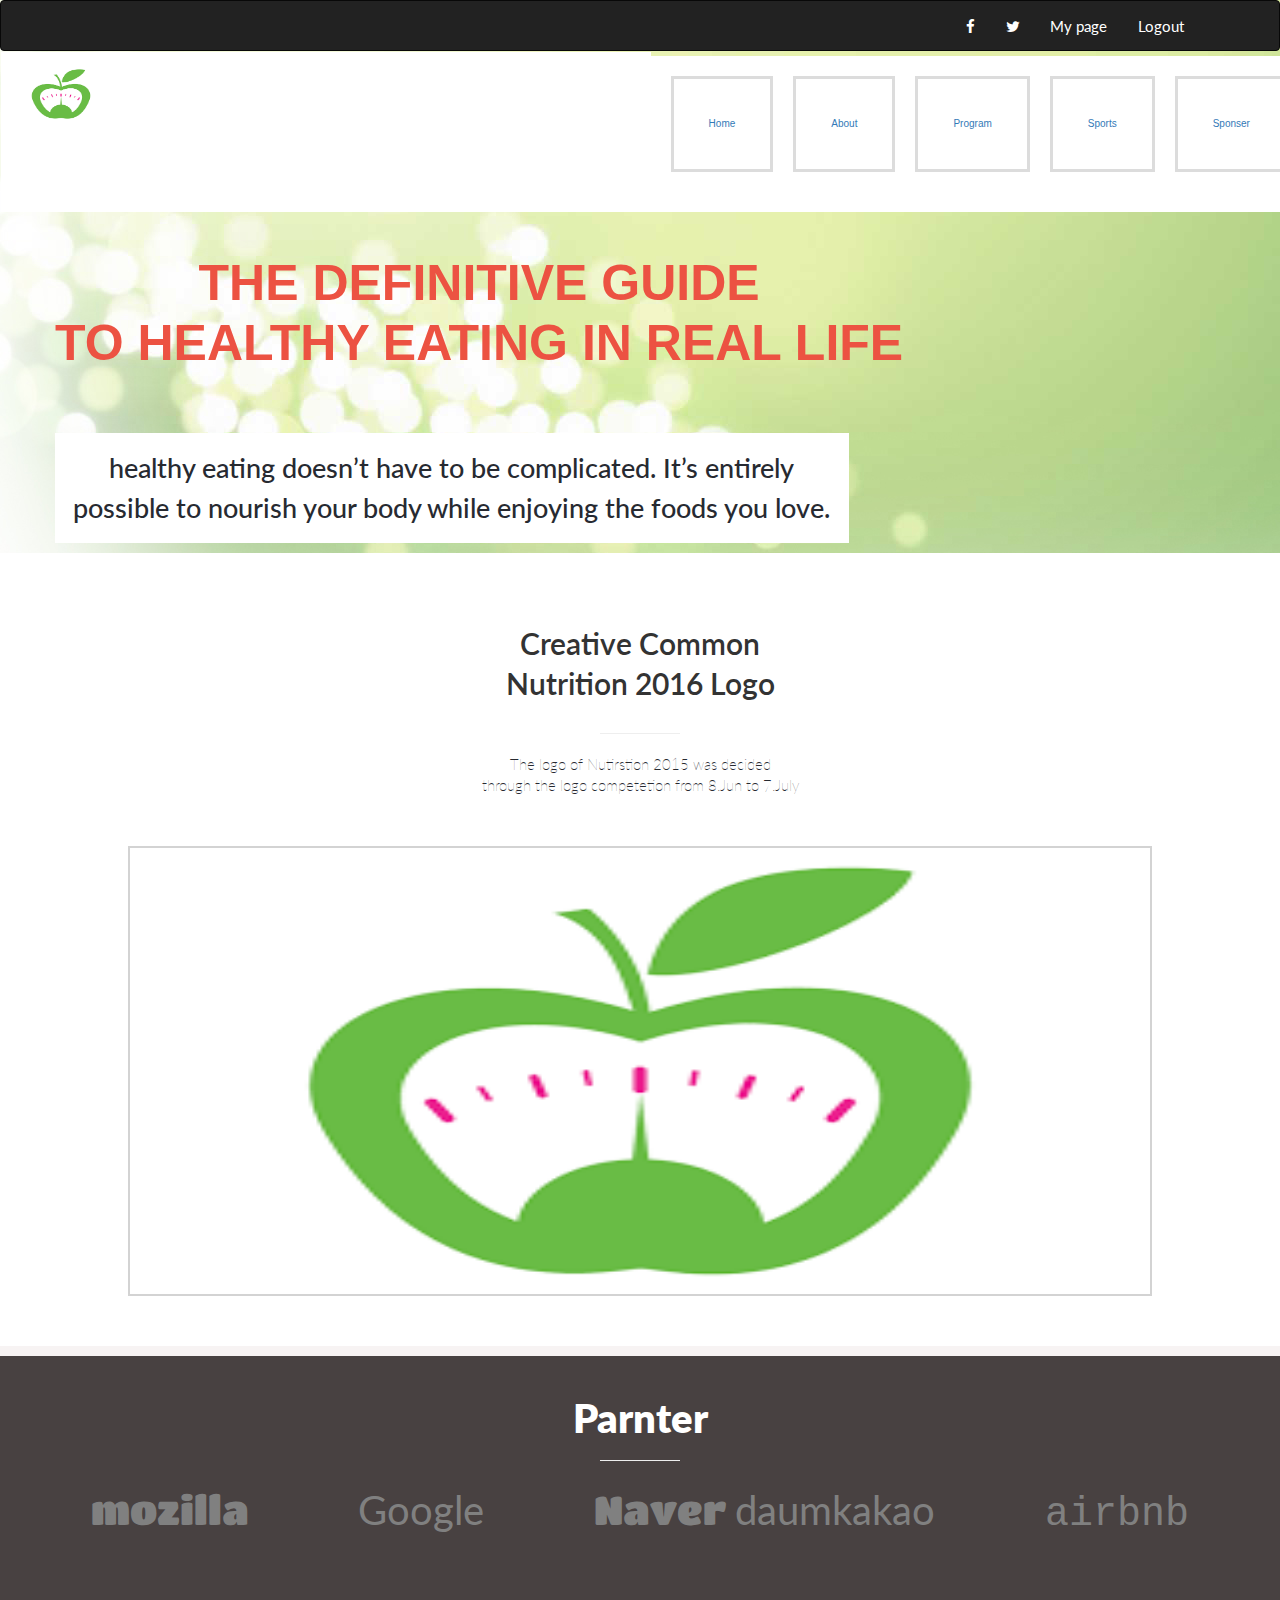
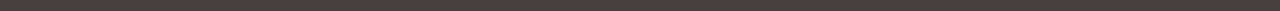
==== about.html @ 68a1fd96 "update about.html" ====
<!DOCTYPE html>
<html lang="en">
  <head>
    <meta charset="UTF-8" />
    <meta http-equiv="X-UA-Compatible" content="IE=edge" />
    <meta name="viewport" content="width=device-width, initial-scale=1.0" />
    <link rel="stylesheet" href="assets/CSS/about.css" />
    <link
    href="https://fonts.googleapis.com/css?family=Lato:400,700"
    rel="stylesheet"
    type="text/css"
  />
  <link href="https://fonts.cdnfonts.com/css/cocogoose" rel="stylesheet" />

  <link
    rel="stylesheet"
    href="https://maxcdn.bootstrapcdn.com/bootstrap/3.4.1/css/bootstrap.min.css"
  />
  <link
    rel="stylesheet"
    href="https://cdnjs.cloudflare.com/ajax/libs/font-awesome/4.7.0/css/font-awesome.min.css"
  />
  <link rel="preconnect" href="https://fonts.googleapis.com" />
  <link rel="preconnect" href="https://fonts.gstatic.com" crossorigin />
  <link
    href="https://fonts.googleapis.com/css2?family=Titan+One&display=swap"
    rel="stylesheet"
  />
    
    <title>Nutrition</title>
  </head>
  <body>
    <div class="container-fluid">
      <div class="row">
        <nav class="navbar navbar-inverse text-white socialMediaIcons" id="home">
          <div class="icon-bar navbar-right">
            <a href="#" class="facebook"><i class="fa fa-facebook"></i></a>
            <a href="#" class="twitter"><i class="fa fa-twitter"></i></a>
            <a href="#">My page</a>
            <a href="#">Logout</a>
          </div>
        </nav>
      </div>
      <div class="row">
        <nav class="navbar" id="navbar">
          <div class="navbar-header">
            <a class="navbar-brand" href="#">
              <img src="assets/images/img4.png" alt="navbar logo imag" />
            </a>
        </div>
          <ul class="nav navbar-nav navItem text-secondary" id="navMenu">
            <li class="active"><a href="index.html">Home</a></li>
            <li><a href="about.html">About</a></li>
            <li><a href="#program">Program</a></li>
            <li><a href="#sports">Sports</a></li>
            <li><a href="#">Sponser</a></li>
            <li><a href="#">Nutrition</a></li>
          </ul>
         
          <div class="humgurger">
            <span class="bar"></span>
            <span class="bar"></span>
            <span class="bar"></span>
          </div>
        </nav>
      </div>
      <div class="row introduction">
        <p>"Welcome to Healthline Nutrition!"</p>
        <h1 class="secondHeader">
          The Definitive Guide<br />
          to Healthy Eating in Real Life
        </h1>

        <p id="second-p">
          healthy eating doesn’t have to be complicated. It’s entirely possible
          to nourish your body while enjoying the foods you love.
        </p>
        <p class="third-p">Please contact us per email for any further question about Nutrition
          <span><a href="mailto:someone@example.com">nutirstion@gmai.com</a></span>
        </p>

      </div>
      <div class="row">
        <section class="logo">
        <h2> Creative Common<br>Nutrition 2016 Logo</h2>
        <hr>
        <p>The logo of Nutirstion 2015 was decided <br>
        through the logo competetion from 8.Jun to 7.July</p>
        <img src="/assets/images/img4.png" alt="logo">
        </section>
      </div>
      <div class="row">
        <section class="partner" id="partner">
        <h3>Parnter</h3>
        <hr>
        <span class="mozilla">
         mozilla
        </span>
        <span class=" google">
          Google
        </span>
        <span class="naver">
          Naver
        </span>
        <span  class="daumkakao">
          daumkakao
        </span>
        <span  class="airbnb">
          airbnb
        </span>
        </section>
    </div>
        <footer>
        <div class="row">
         <p>
          some rights reversed 	&copy;
        </p>
        </div>
        
      </footer>
    </div>

    <script src="sport.js"></script>
    <script src="script.js"></script>
  </body>
</html>
---- assets/CSS/about.css ----
@import url("https://fonts.cdnfonts.com/css/cocogoose");
@import url("https://fonts.googleapis.com/css2?family=Titan+One&display=swap");

* {
  font-size: 2rem;
  font-family: "COCOGOOSE", sans-serif;
}

.container-fluid {
  background-color: #d3d3d3;
  background-image: url("../images/Nutrition-Background.jpg");
  background-repeat: no-repeat;
  height: 100%;
}

.socialMediaIcons {
  display: none;
}

.navItem {
  position: fixed;
  left: -100%;
  width: 100%;
  height: 100%;
  gap: 0;
  color: rgb(51, 47, 47);
  font-size: 3.6rem;
  padding: 4rem;
  text-align: center;
  background-color: #f7f3f3;
}

.navItem.active {
  left: 0;
  width: 100%;
}

.navItem li {
  padding: 2rem;
  border: 3px solid gainsboro;
  margin-top: 2rem;
  margin-left: 2rem;
}

.introduction .third-p span a {
  font-size: 1.4rem;
  color: #272a31;
  font-family: "Lato", sans-serif;
  display: block;
}

.navItem.active li:hover {
  border: 3px solid red;
}

.navItem.active li a:focus {
  border: 3px solid green;
}

.navbar-brand {
  display: none;
}

.humgurger {
  display: block;
  margin-left: 2.5rem;
  margin-top: 2rem;
}

.humgurger .bar {
  background-color: #272a31;
  display: block;
  width: 25px;
  height: 3px;
  margin: 5px;
  -webkit-transition: all 0.3s ease-in-out;
  transition: all 0.3s ease-in-out;
}

.humgurger.active .bar:nth-child(2) {
  opacity: 0;
}

.humgurger.active .bar:nth-child(1) {
  transform: translateY(8px) rotate(45deg);
}

.humgurger.active .bar:nth-child(3) {
  transform: translateY(-8px) rotate(-45deg);
}

.introduction {
  display: flex;
  text-align: center;
  flex-direction: column;
}

footer p {
  font-size: 1.7rem;
  font-family: "Lato", sans-serif;
  padding-top: 5rem;
  display: inline-block;
}

.introduction p {
  font-size: 2.5rem;
  color: #ec5242;
  font-family: "Lato", sans-serif;
}

.secondHeader {
  font-size: 3rem;
  color: #ec5242;
  text-transform: uppercase;
  font-family: "Cocogoose", sans-serif;
  font-weight: 800;
  display: flex;
}

#second-p {
  width: 85%;
  max-width: 100%;
  border: 1px solid #d3d3d3;
  color: #272a31;
  padding: 0.3rem;
  margin-top: 5rem;
  font-size: 1.7rem;
  background-color: #fff;
  text-align: center;
  align-self: left;
  margin-left: 5.5rem;
}

.introduction .third-p {
  font-size: 1.2rem;
  color: #272a31;
  margin-top: 4rem;
  font-family: "Lato", sans-serif;
  margin-left: 13rem;
  width: 50%;
}

.introduction .third-p span {
  text-decoration: underline;
  font-weight: 800;
}

hr {
  width: 80px;
  color: #ec5242;
  background-color: #ec5242;
}

.logo {
  text-align: center;
  display: flex;
  flex-direction: column;
  background-color: white;
}

.logo h2 {
  padding-top: 5rem;
  font-family: "Lato", sans-serif;
  font-weight: 600;
  line-height: 4rem;
}

.logo p {
  font-family: "Lato", sans-serif;
  font-weight: 100;
  color: #272a31;
  font-size: 1.5rem;
}

.logo img {
  border: 2px solid #d3d3d3;
  margin-bottom: 5rem;
  margin-top: 4rem;
  width: 80%;
  height: 50vh;
  align-self: center;
}

.partner {
  text-align: center;
  margin-top: 0;
  background-color: #484141;
  color: white;
  padding-bottom: 7rem;
}

.partner h3 {
  font-family: "Lato", sans-serif;
  margin-top: 1rem;
  padding-top: 4rem;
  font-size: 4rem;
  font-weight: 800;
}

.partner .mozilla {
  font-family: "Titan One", cursive;
  text-align: left;
  color: grey;
  font-size: 4rem;
  padding-right: 10rem;
}

.partner .google {
  font-family: "Lato", cursive;
  text-align: left;
  color: grey;
  font-size: 4rem;
  padding-right: 10rem;
}

.partner .naver {
  font-family: "Titan One", cursive;
  text-align: left;
  color: grey;
  font-size: 4rem;
}

.partner .daumkakao {
  font-family: "Lato", cursive;
  text-align: left;
  color: grey;
  font-size: 4rem;
  padding-right: 10rem;
}

.partner .airbnb {
  font-family: monospace;
  text-align: left;
  color: grey;
  font-size: 4rem;
}

footer {
  display: block;
  text-align: center;
}

@media only screen and (min-width: 768px) {
  .humgurger {
    display: none;
  }

  * {
    font-size: 2rem;
    font-family: "COCOGOOSE", sans-serif;
  }

  .container-fluid {
    background-color: #f7f3f3;
    height: 100%;
  }

  .socialMediaIcons {
    display: block;
  }

  .socialMediaIcons .icon-bar {
    padding: 1rem;
    margin-right: 7rem;
  }

  .socialMediaIcons .icon-bar a {
    color: white;
    font-family: "COCOGOOSE", cursive;
    font-family: "Lato", cursive;
    padding-left: 1rem;
    font-size: 1.5rem;
    padding-right: 1.5rem;
  }

  .navItem li a:visited {
    color: #ec5242;
  }

  .socialMediaIcons .icon-bar a:hover {
    text-decoration: wavy;
    font-size: larger;
    border: 2px solid darkred;
    background-color: #ec5242;
  }

  .socialMediaIcons .icon-bar a:focus {
    border: 3px solid red;
    text-decoration: wavy;
    font-size: larger;
  }

  #navbar {
    display: flex;
    justify-content: space-between;
  }

  .navbar-brand {
    display: block;
  }

  .navbar-brand img {
    width: 7vw;
    height: 6vh;
    margin-right: 53rem;
  }

  .navbar-header {
    float: left;
    background-color: white;
    margin-top: -2rem;
  }

  #navMenu {
    font-size: 1.5rem;
    font-family: "Lato", cursive;
    display: flex;
    position: relative;
    left: 0;
    padding-top: 0;
    background-color: white;
    margin-top: -16px;
  }

  #navMenu.active li {
    border: none;
    width: initial;
    height: 22px;
    margin: 0;
    padding: 0;
  }

  .navItem.active li a:visited {
    border: 3px solid red;
    background-color: blue;
    font-size: larger;
  }

  #navMenu li a {
    font-family: "COCOGOOSE", sans-serif;
    font-size: 1rem;
  }

  #navMenu li a:hover {
    border: 3px solid red;
    text-decoration: wavy;
    font-size: larger;
  }

  .navItem.active {
    width: auto;
  }

  footer p {
    display: none;
  }

  .introduction p {
    margin-left: 5.5rem;
    font-size: 4rem;
    color: #ec5242;
    font-family: "Lato", sans-serif;
    font-weight: 500;
    display: none;
  }

  .introduction .secondHeader {
    color: #ec5242;
    text-transform: uppercase;
    font-family: "Cocogoose", "helvetica neue", helvetica, arial, sans-serif;
    font-weight: 800;
    margin-left: 5.5rem;
    line-height: 6rem;
    font-size: 5rem;
  }

  #second-p {
    width: 62%;
    max-width: 100%;
    border: 5px solid white;
    color: #272a31;
    padding: 1rem;
    font-family: "Lato", cursive;
    margin-top: 5rem;
    font-size: 2.7rem;
    line-height: 4rem;
    display: inline-block;
    margin-left: 5.5rem;
  }

  footer {
    display: none;
  }
}
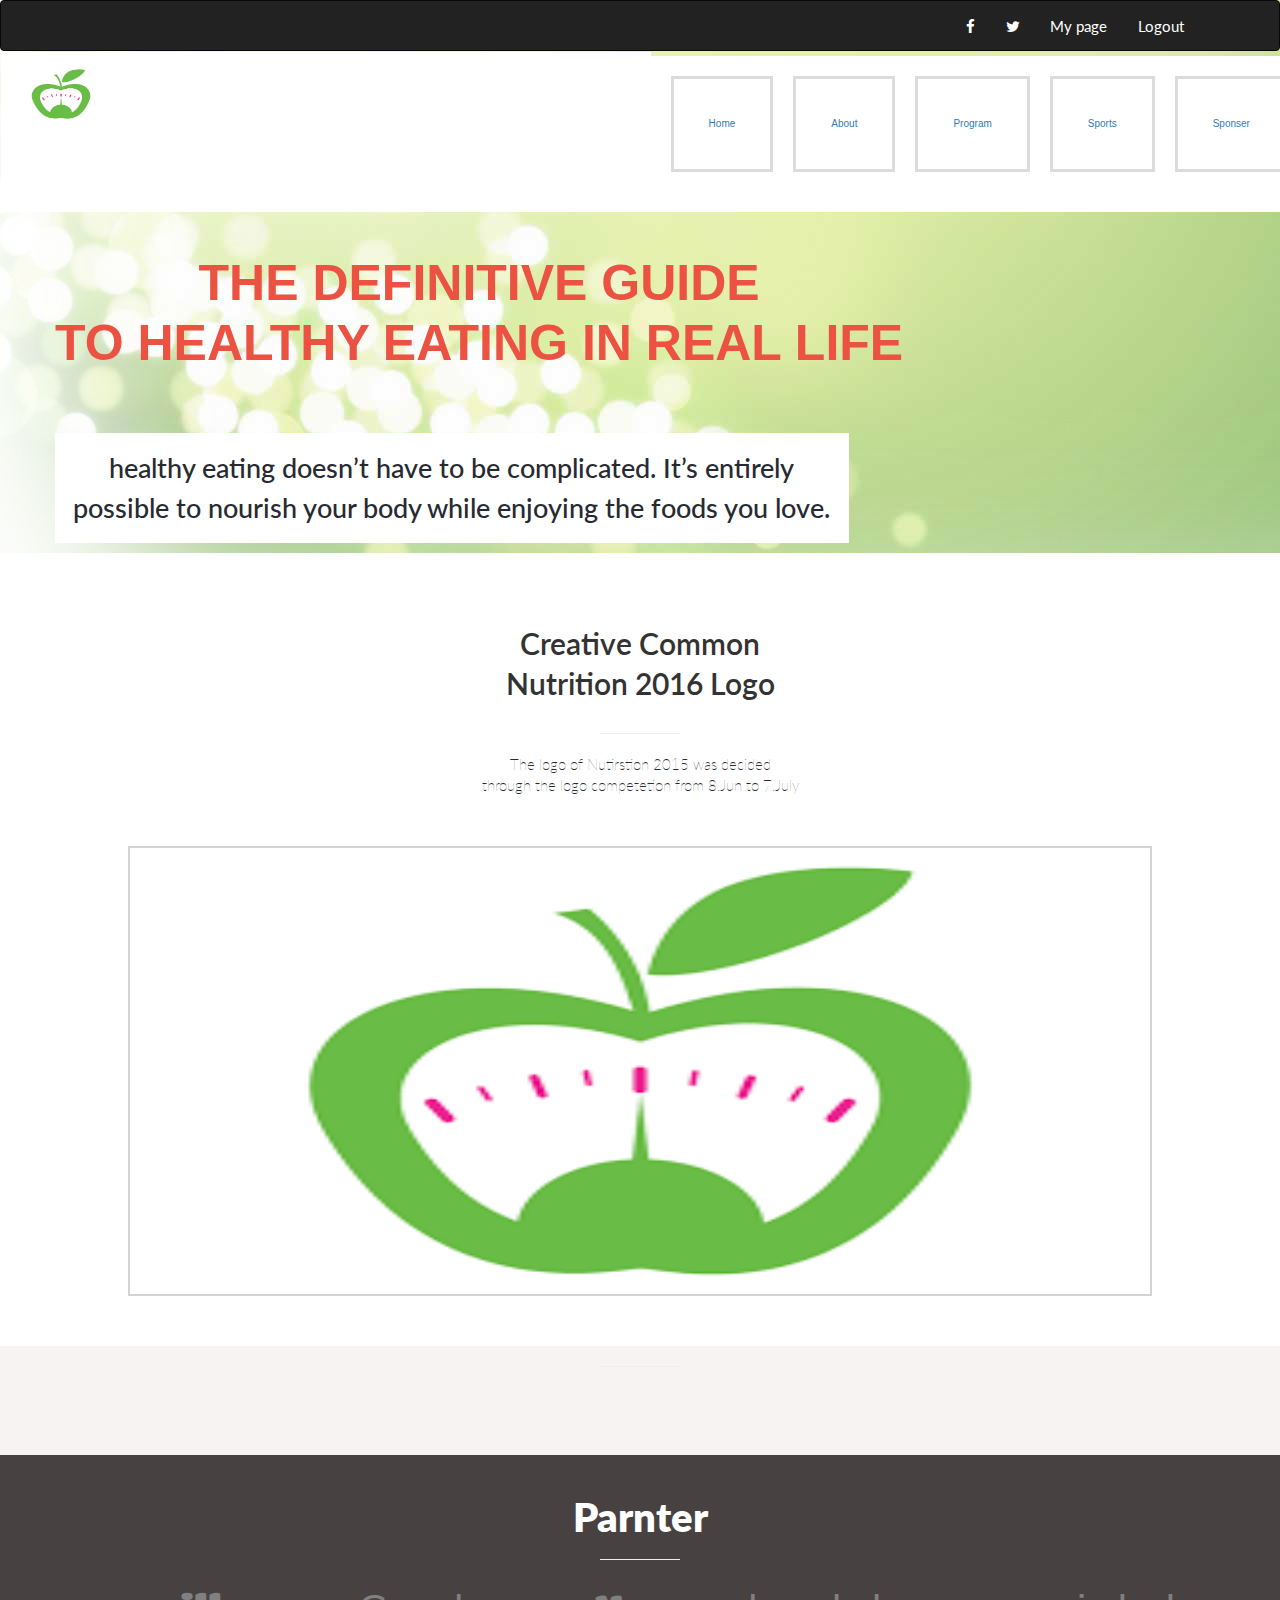
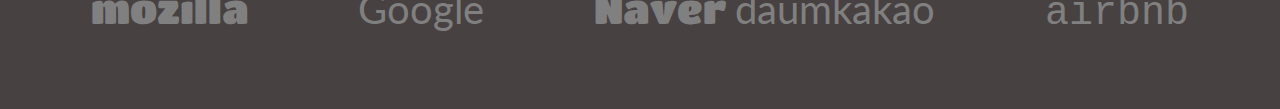
==== commit 5c9ea9a6: "add pastGlobal section / update about.html" ====
--- a/about.html
+++ b/about.html
@@ -90,6 +90,21 @@
         </section>
       </div>
       <div class="row">
+        <section class="pastGlobal">
+         <div>
+          <h2></h2>
+          <hr>
+          <p></p>
+         </div>
+         <div>
+          <img src="" alt="">
+         </div>
+         <div>
+          <img src="" alt="">
+         </div>
+        </section>
+      </div>
+      <div class="row">
         <section class="partner" id="partner">
         <h3>Parnter</h3>
         <hr>
--- a/assets/CSS/about.css
+++ b/assets/CSS/about.css
@@ -127,7 +127,6 @@
   font-size: 1.7rem;
   background-color: #fff;
   text-align: center;
-  align-self: left;
   margin-left: 5.5rem;
 }
 
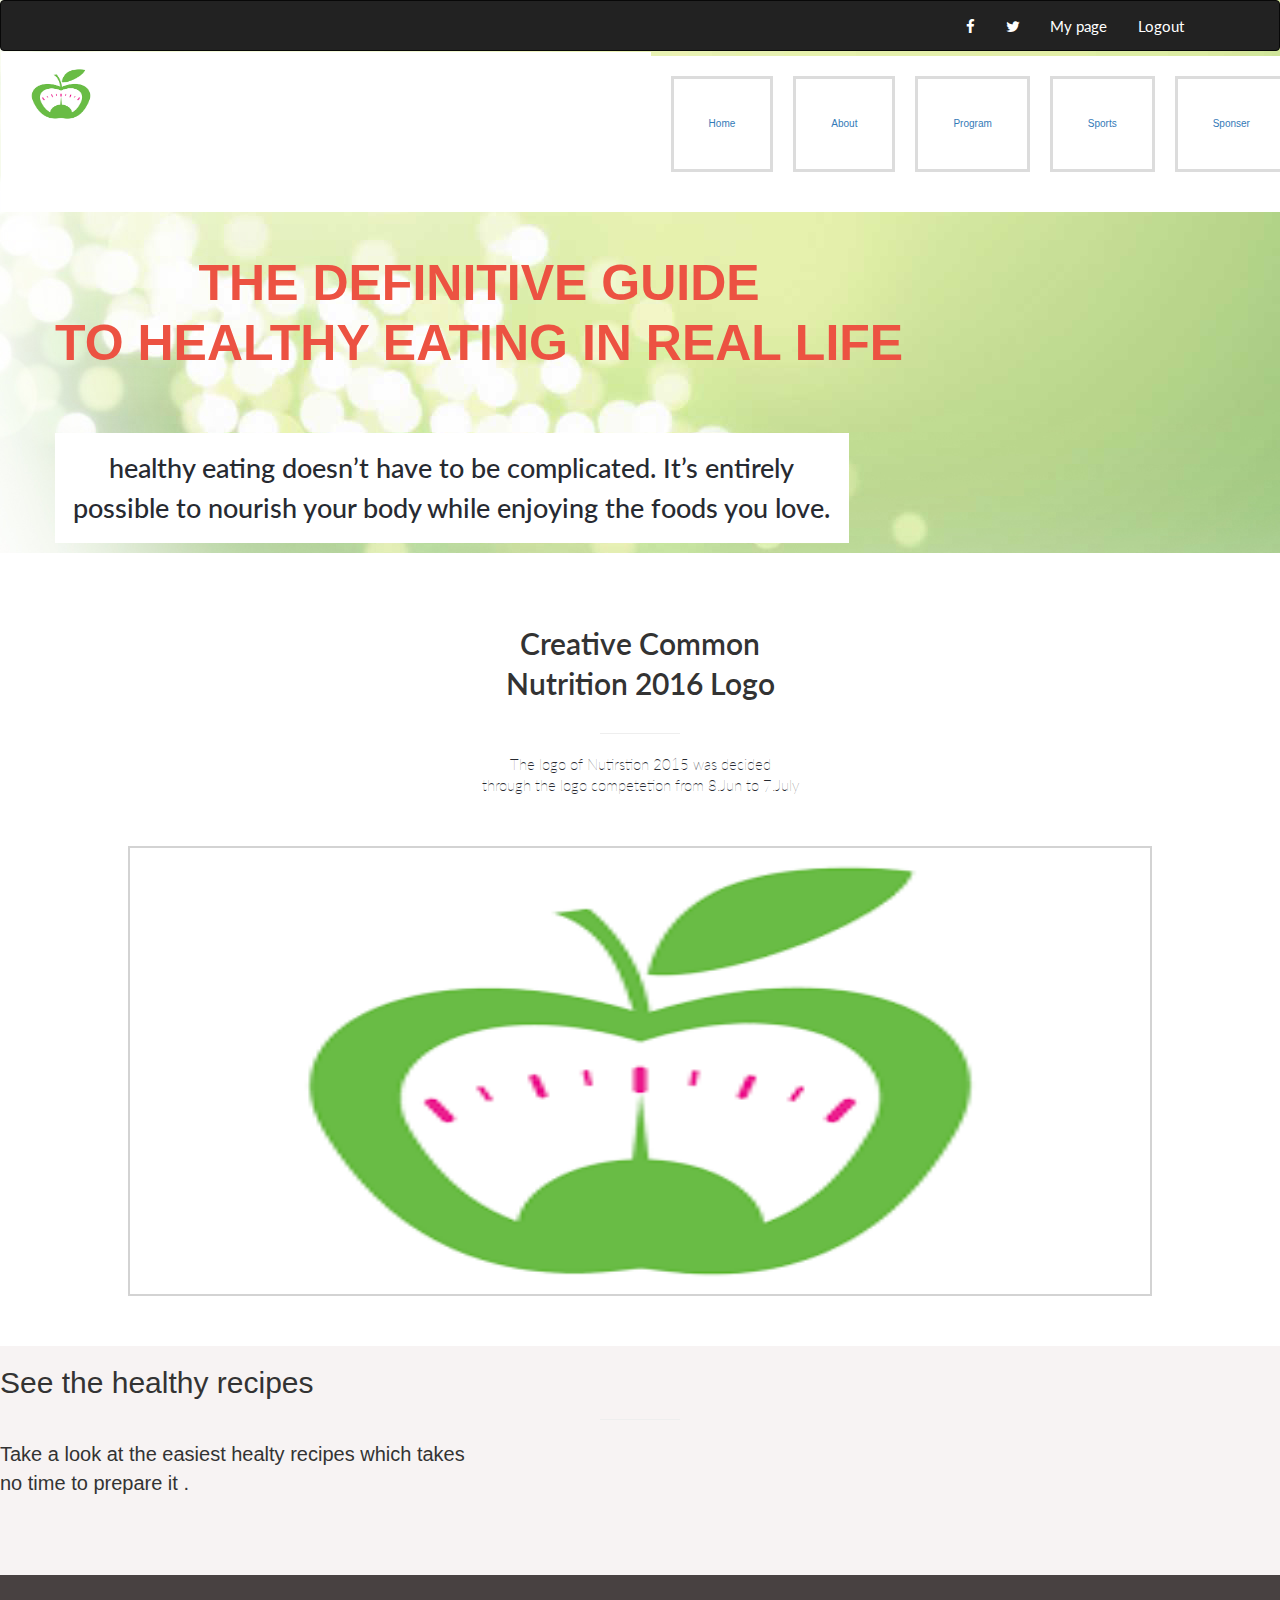
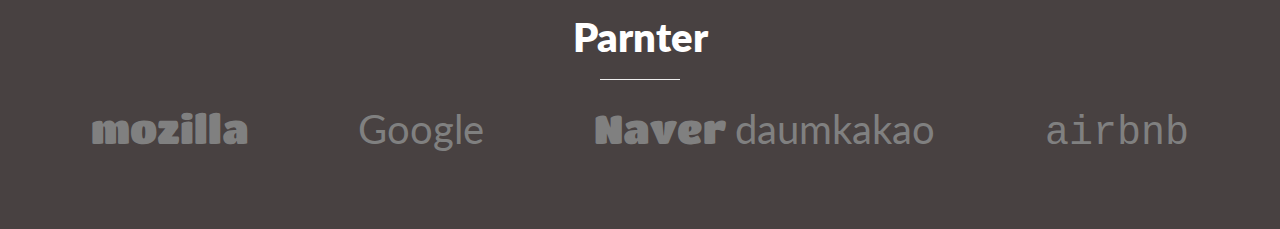
==== commit 065354d7: "add pastGlobal section / update about.html" ====
--- a/about.html
+++ b/about.html
@@ -90,11 +90,12 @@
         </section>
       </div>
       <div class="row">
-        <section class="pastGlobal">
+        <section class="healthyRecipes">
          <div>
-          <h2></h2>
+          <h2>See the healthy recipes</h2>
           <hr>
-          <p></p>
+          <p> Take a look at the easiest healty recipes which takes <br>
+          no time to prepare it .</p>
          </div>
          <div>
           <img src="" alt="">
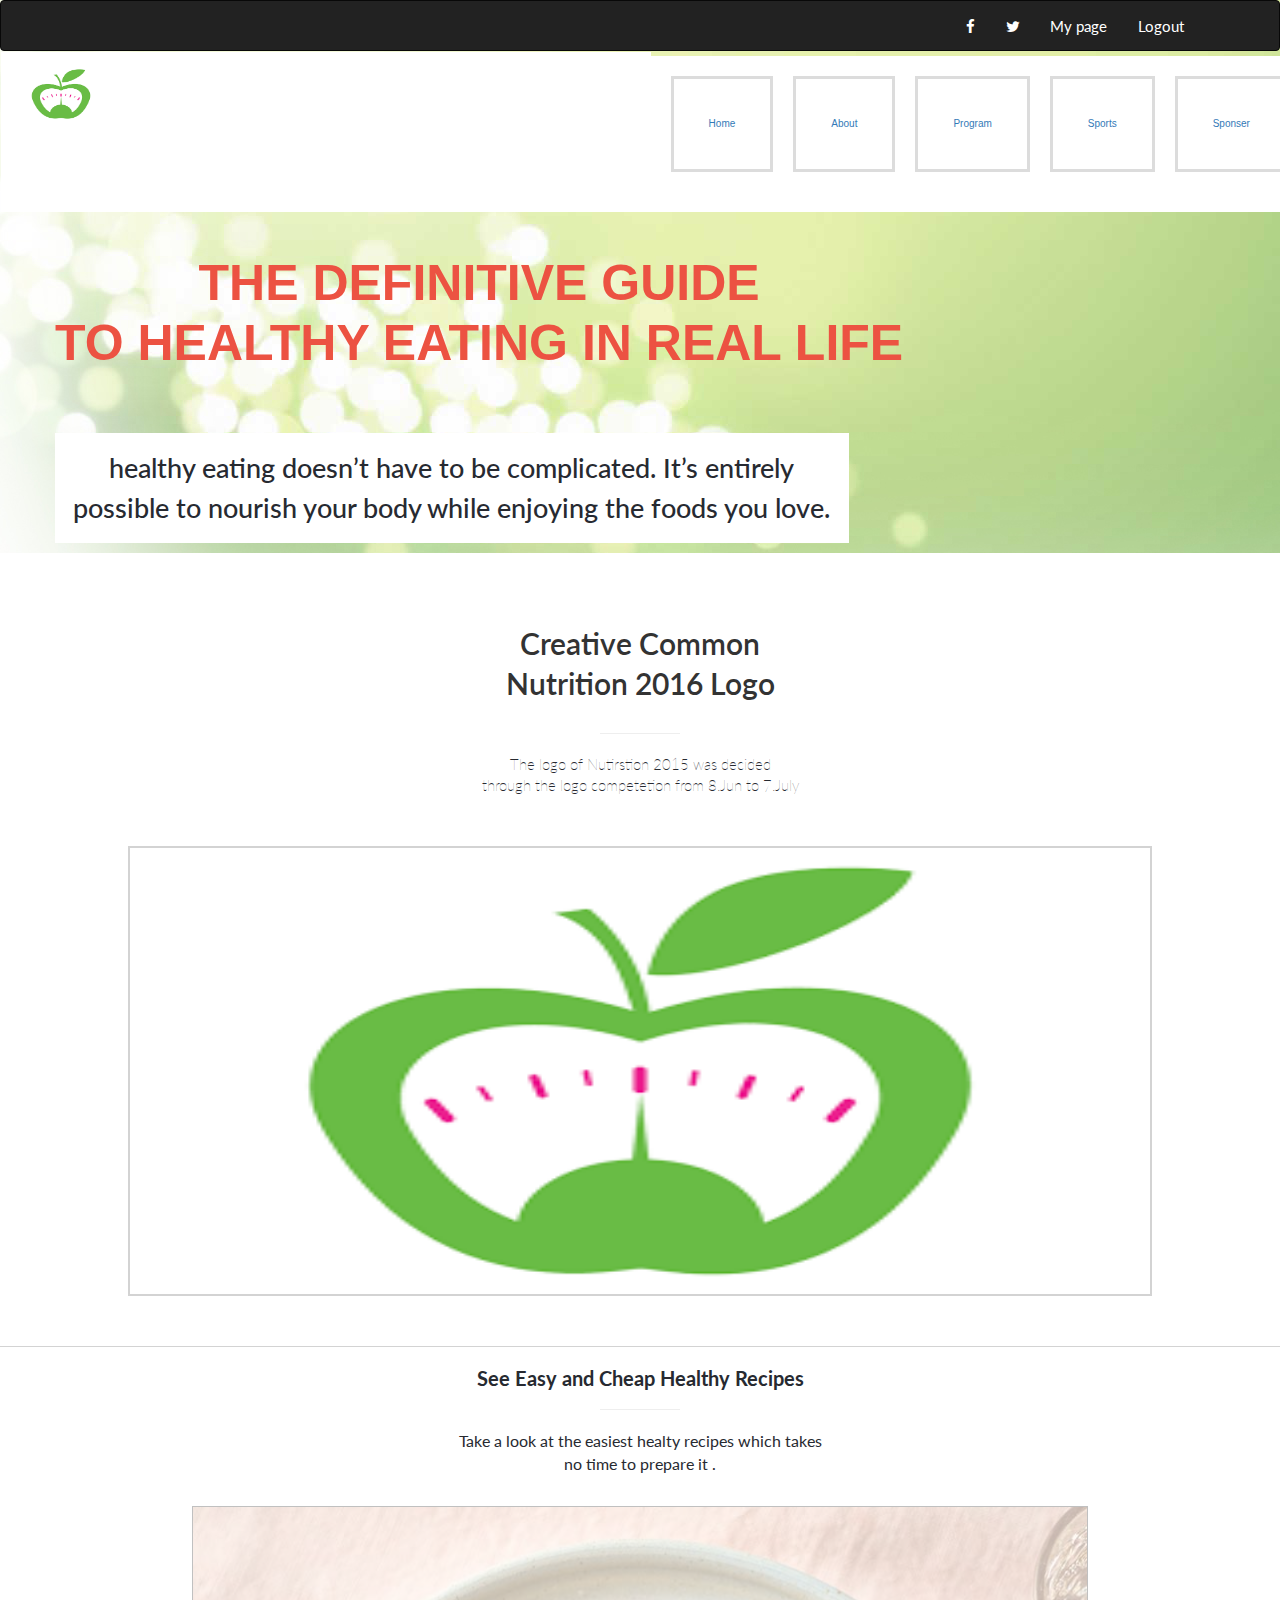
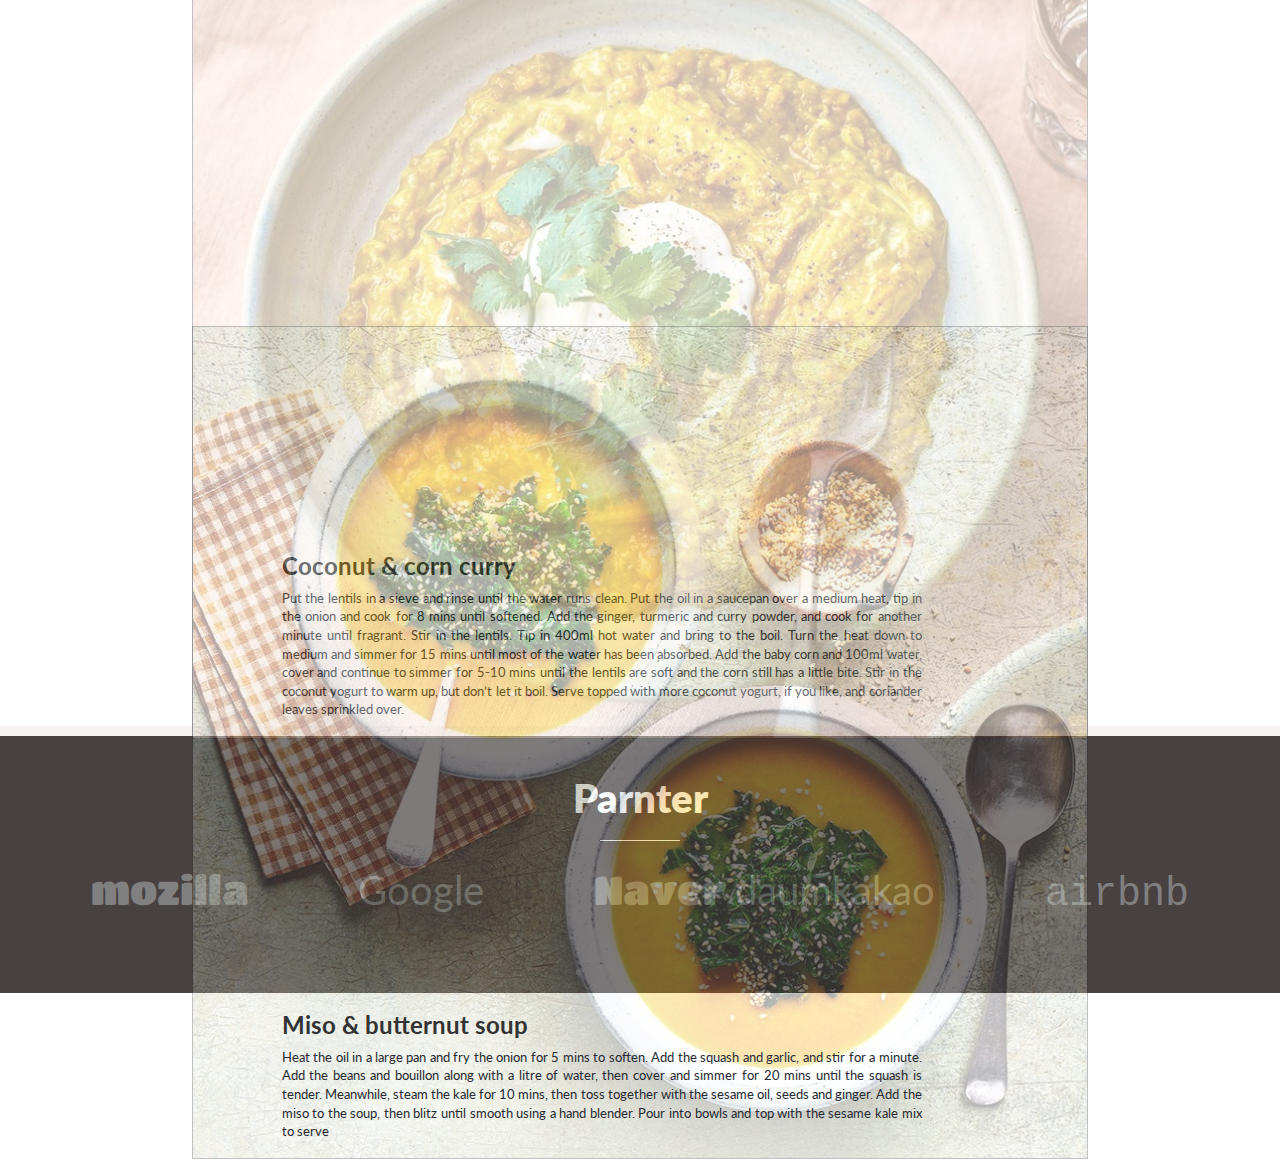
==== commit 627a6488: "add healty recipes" ====
--- a/about.html
+++ b/about.html
@@ -6,33 +6,36 @@
     <meta name="viewport" content="width=device-width, initial-scale=1.0" />
     <link rel="stylesheet" href="assets/CSS/about.css" />
     <link
-    href="https://fonts.googleapis.com/css?family=Lato:400,700"
-    rel="stylesheet"
-    type="text/css"
-  />
-  <link href="https://fonts.cdnfonts.com/css/cocogoose" rel="stylesheet" />
+      href="https://fonts.googleapis.com/css?family=Lato:400,700"
+      rel="stylesheet"
+      type="text/css"
+    />
+    <link href="https://fonts.cdnfonts.com/css/cocogoose" rel="stylesheet" />
 
-  <link
-    rel="stylesheet"
-    href="https://maxcdn.bootstrapcdn.com/bootstrap/3.4.1/css/bootstrap.min.css"
-  />
-  <link
-    rel="stylesheet"
-    href="https://cdnjs.cloudflare.com/ajax/libs/font-awesome/4.7.0/css/font-awesome.min.css"
-  />
-  <link rel="preconnect" href="https://fonts.googleapis.com" />
-  <link rel="preconnect" href="https://fonts.gstatic.com" crossorigin />
-  <link
-    href="https://fonts.googleapis.com/css2?family=Titan+One&display=swap"
-    rel="stylesheet"
-  />
-    
+    <link
+      rel="stylesheet"
+      href="https://maxcdn.bootstrapcdn.com/bootstrap/3.4.1/css/bootstrap.min.css"
+    />
+    <link
+      rel="stylesheet"
+      href="https://cdnjs.cloudflare.com/ajax/libs/font-awesome/4.7.0/css/font-awesome.min.css"
+    />
+    <link rel="preconnect" href="https://fonts.googleapis.com" />
+    <link rel="preconnect" href="https://fonts.gstatic.com" crossorigin />
+    <link
+      href="https://fonts.googleapis.com/css2?family=Titan+One&display=swap"
+      rel="stylesheet"
+    />
+
     <title>Nutrition</title>
   </head>
   <body>
     <div class="container-fluid">
       <div class="row">
-        <nav class="navbar navbar-inverse text-white socialMediaIcons" id="home">
+        <nav
+          class="navbar navbar-inverse text-white socialMediaIcons"
+          id="home"
+        >
           <div class="icon-bar navbar-right">
             <a href="#" class="facebook"><i class="fa fa-facebook"></i></a>
             <a href="#" class="twitter"><i class="fa fa-twitter"></i></a>
@@ -47,7 +50,7 @@
             <a class="navbar-brand" href="#">
               <img src="assets/images/img4.png" alt="navbar logo imag" />
             </a>
-        </div>
+          </div>
           <ul class="nav navbar-nav navItem text-secondary" id="navMenu">
             <li class="active"><a href="index.html">Home</a></li>
             <li><a href="about.html">About</a></li>
@@ -56,7 +59,7 @@
             <li><a href="#">Sponser</a></li>
             <li><a href="#">Nutrition</a></li>
           </ul>
-         
+
           <div class="humgurger">
             <span class="bar"></span>
             <span class="bar"></span>
@@ -75,68 +78,103 @@
           healthy eating doesn’t have to be complicated. It’s entirely possible
           to nourish your body while enjoying the foods you love.
         </p>
-        <p class="third-p">Please contact us per email for any further question about Nutrition
-          <span><a href="mailto:someone@example.com">nutirstion@gmai.com</a></span>
+        <p class="third-p">
+          Please contact us per email for any further question about Nutrition
+          <span
+            ><a href="mailto:someone@example.com">nutirstion@gmai.com</a></span
+          >
         </p>
-
       </div>
       <div class="row">
         <section class="logo">
-        <h2> Creative Common<br>Nutrition 2016 Logo</h2>
-        <hr>
-        <p>The logo of Nutirstion 2015 was decided <br>
-        through the logo competetion from 8.Jun to 7.July</p>
-        <img src="/assets/images/img4.png" alt="logo">
+          <h2>Creative Common<br />Nutrition 2016 Logo</h2>
+          <hr />
+          <p>
+            The logo of Nutirstion 2015 was decided <br />
+            through the logo competetion from 8.Jun to 7.July
+          </p>
+          <img src="/assets/images/img4.png" alt="logo" />
         </section>
       </div>
       <div class="row">
         <section class="healthyRecipes">
-         <div>
-          <h2>See the healthy recipes</h2>
-          <hr>
-          <p> Take a look at the easiest healty recipes which takes <br>
-          no time to prepare it .</p>
-         </div>
-         <div>
-          <img src="" alt="">
-         </div>
-         <div>
-          <img src="" alt="">
-         </div>
+          <div>
+            <h2>See Easy and Cheap Healthy Recipes</h2>
+            <hr />
+            <p>
+              Take a look at the easiest healty recipes which takes <br />
+              no time to prepare it .
+            </p>
+          </div>
+          <div class="recipes1">
+            <div class="recipeImage">
+              <img
+                src="assets/images/Coconut-and-corn-curry-3ef570b.jpg"
+                alt="Coconuts"
+                class="sepia"
+              />
+            </div>
+            <div class="centerd">
+              <h3>Coconut & corn curry</h3>
+              <p>
+                Put the lentils in a sieve and rinse until the water runs clean.
+                Put the oil in a saucepan over a medium heat, tip in the onion
+                and cook for 8 mins until softened. Add the ginger, turmeric and
+                curry powder, and cook for another minute until fragrant. Stir
+                in the lentils. Tip in 400ml hot water and bring to the boil.
+                Turn the heat down to medium and simmer for 15 mins until most
+                of the water has been absorbed. Add the baby corn and 100ml
+                water, cover and continue to simmer for 5-10 mins until the
+                lentils are soft and the corn still has a little bite. Stir in
+                the coconut yogurt to warm up, but don’t let it boil. Serve
+                topped with more coconut yogurt, if you like, and coriander
+                leaves sprinkled over.
+              </p>
+            </div>
+          </div>
+          <div class="recipes1">
+            <div class="recipeImage">
+              <img
+                src="assets/images/Miso-and-butternut-soup-efe9277.jpg"
+                alt="Miso"
+                class="sepia"
+              />
+            </div>
+            <div class="centerd">
+              <h3>Miso & butternut soup</h3>
+              <p>
+                Heat the oil in a large pan and fry the onion for 5 mins to
+                soften. Add the squash and garlic, and stir for a minute. Add
+                the beans and bouillon along with a litre of water, then cover
+                and simmer for 20 mins until the squash is tender. Meanwhile,
+                steam the kale for 10 mins, then toss together with the sesame
+                oil, seeds and ginger. Add the miso to the soup, then blitz
+                until smooth using a hand blender. Pour into bowls and top with
+                the sesame kale mix to serve
+              </p>
+            </div>
+          </div>
         </section>
       </div>
       <div class="row">
         <section class="partner" id="partner">
-        <h3>Parnter</h3>
-        <hr>
-        <span class="mozilla">
-         mozilla
-        </span>
-        <span class=" google">
-          Google
-        </span>
-        <span class="naver">
-          Naver
-        </span>
-        <span  class="daumkakao">
-          daumkakao
-        </span>
-        <span  class="airbnb">
-          airbnb
-        </span>
+          <h3>Parnter</h3>
+          <hr />
+          <span class="mozilla"> mozilla </span>
+          <span class="google"> Google </span>
+          <span class="naver"> Naver </span>
+          <span class="daumkakao"> daumkakao </span>
+          <span class="airbnb"> airbnb </span>
         </section>
-    </div>
-        <footer>
+      </div>
+      <footer>
         <div class="row">
-         <p>
-          some rights reversed 	&copy;
-        </p>
+          <p>some rights reversed &copy;</p>
         </div>
-        
       </footer>
     </div>
 
     <script src="sport.js"></script>
     <script src="script.js"></script>
   </body>
-</html>+</html>
--- a/assets/CSS/about.css
+++ b/assets/CSS/about.css
@@ -178,6 +178,72 @@
   width: 80%;
   height: 50vh;
   align-self: center;
+}
+
+.healthyRecipes {
+  background-color: #fff;
+  border-top: 1px solid #d3d3d3;
+  display: flex;
+  flex-direction: column;
+  justify-content: center;
+  justify-items: center;
+  text-align: center;
+}
+
+.healthyRecipes h2 {
+  font-family: "Lato", sans-serif;
+  color: #272a31;
+  font-size: 2rem;
+  font-weight: 700;
+}
+
+.healthyRecipes p {
+  color: #272a31;
+  font-family: "Lato", sans-serif;
+  font-size: 1.6rem;
+}
+
+.recipes1 {
+  margin-top: 2rem;
+  height: 40rem;
+}
+
+.recipeImage {
+  position: relative;
+  display: flex;
+  flex-direction: column;
+  justify-content: center;
+  justify-items: center;
+  text-align: center;
+  align-items: center;
+}
+
+.sepia {
+  width: 100%;
+  height: auto;
+  opacity: 0.3;
+  width: 70%;
+  border: 1px solid;
+}
+
+.centerd {
+  display: flex;
+  flex-direction: column;
+  transform: translate(44%, -105%);
+  font-family: "Lato", sans-serif;
+  justify-content: center;
+  justify-items: center;
+  width: 50%;
+  text-align: justify;
+}
+
+.centerd h3 {
+  font-weight: 700;
+}
+
+.centerd p {
+  font-size: 1.3rem;
+  font-family: "Lato", sans-serif;
 }
 
 .partner {
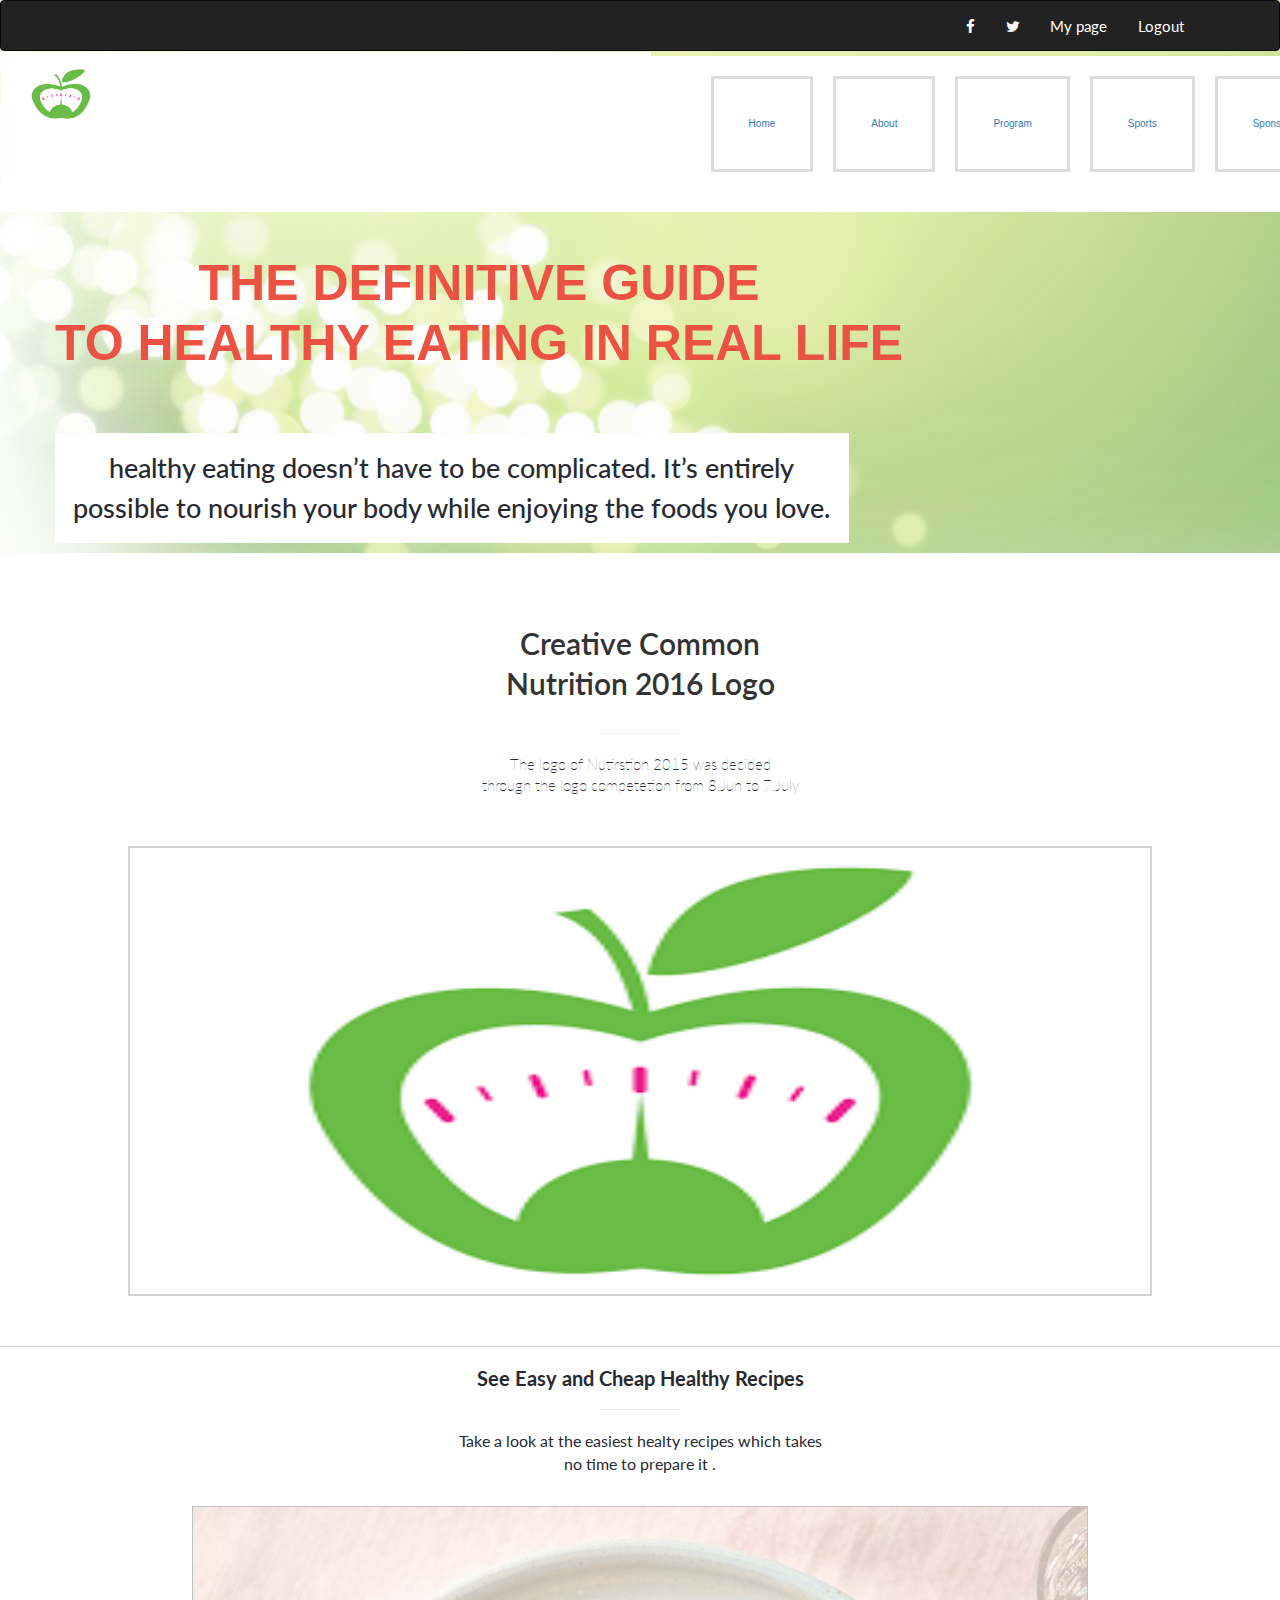
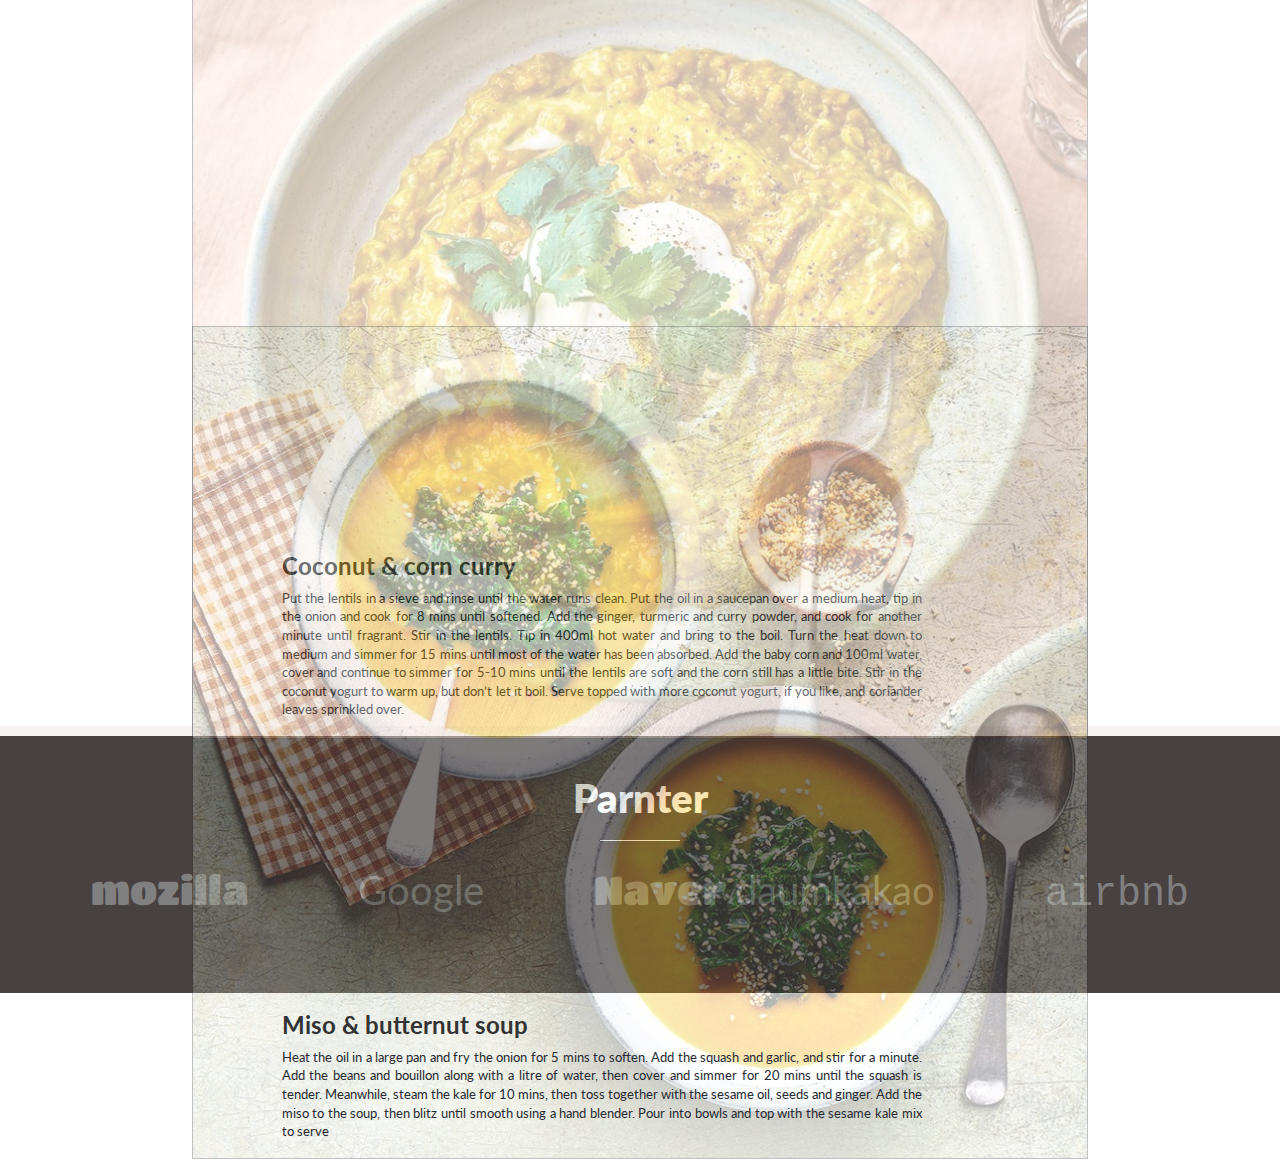
==== commit aac4fe2e: "update footer about.html" ====
--- a/about.html
+++ b/about.html
@@ -4,7 +4,6 @@
     <meta charset="UTF-8" />
     <meta http-equiv="X-UA-Compatible" content="IE=edge" />
     <meta name="viewport" content="width=device-width, initial-scale=1.0" />
-    <link rel="stylesheet" href="assets/CSS/about.css" />
     <link
       href="https://fonts.googleapis.com/css?family=Lato:400,700"
       rel="stylesheet"
@@ -26,7 +25,7 @@
       href="https://fonts.googleapis.com/css2?family=Titan+One&display=swap"
       rel="stylesheet"
     />
-
+    <link rel="stylesheet" href="assets/CSS/about.css" />
     <title>Nutrition</title>
   </head>
   <body>
@@ -167,14 +166,17 @@
           <span class="airbnb"> airbnb </span>
         </section>
       </div>
-      <footer>
-        <div class="row">
-          <p>some rights reversed &copy;</p>
-        </div>
+        <footer>
+          <div class="left-side">
+              <span> <img src="assets/images/cc.svg"></span>
+              <p>Creative <br>Commons Korea</p>
+          </div>
+        
+          <div class="right-side">
+              <p>2015 Creative Common Korrea . <br>Some rigths reserved</p>
+          </div>
       </footer>
     </div>
-
-    <script src="sport.js"></script>
     <script src="script.js"></script>
   </body>
 </html>
--- a/assets/CSS/about.css
+++ b/assets/CSS/about.css
@@ -219,7 +219,6 @@
 }
 
 .sepia {
-  width: 100%;
   height: auto;
   opacity: 0.3;
   width: 70%;
@@ -301,8 +300,35 @@
 }
 
 footer {
+  display: flex;
+  background-color: #d3d3d3;
+}
+
+.left-side {
+  display: flex;
+  margin-top: 8rem;
+  margin-left: 6rem;
+}
+
+.left-side p {
+  display: inline-block;
+  margin: 0;
+  line-height: 1.6rem;
+  text-align: left;
+  font-family: 'COCOGOOSE', sans-serif;
+  font-weight: 900;
+}
+
+.right-side {
   display: block;
-  text-align: center;
+  margin-top: 8rem;
+  margin-left: 6rem;
+}
+
+.right-side p {
+  display: block;
+  font-family: 'Lato', sans-serif;
+  font-size: 1.2rem;
 }
 
 @media only screen and (min-width: 768px) {
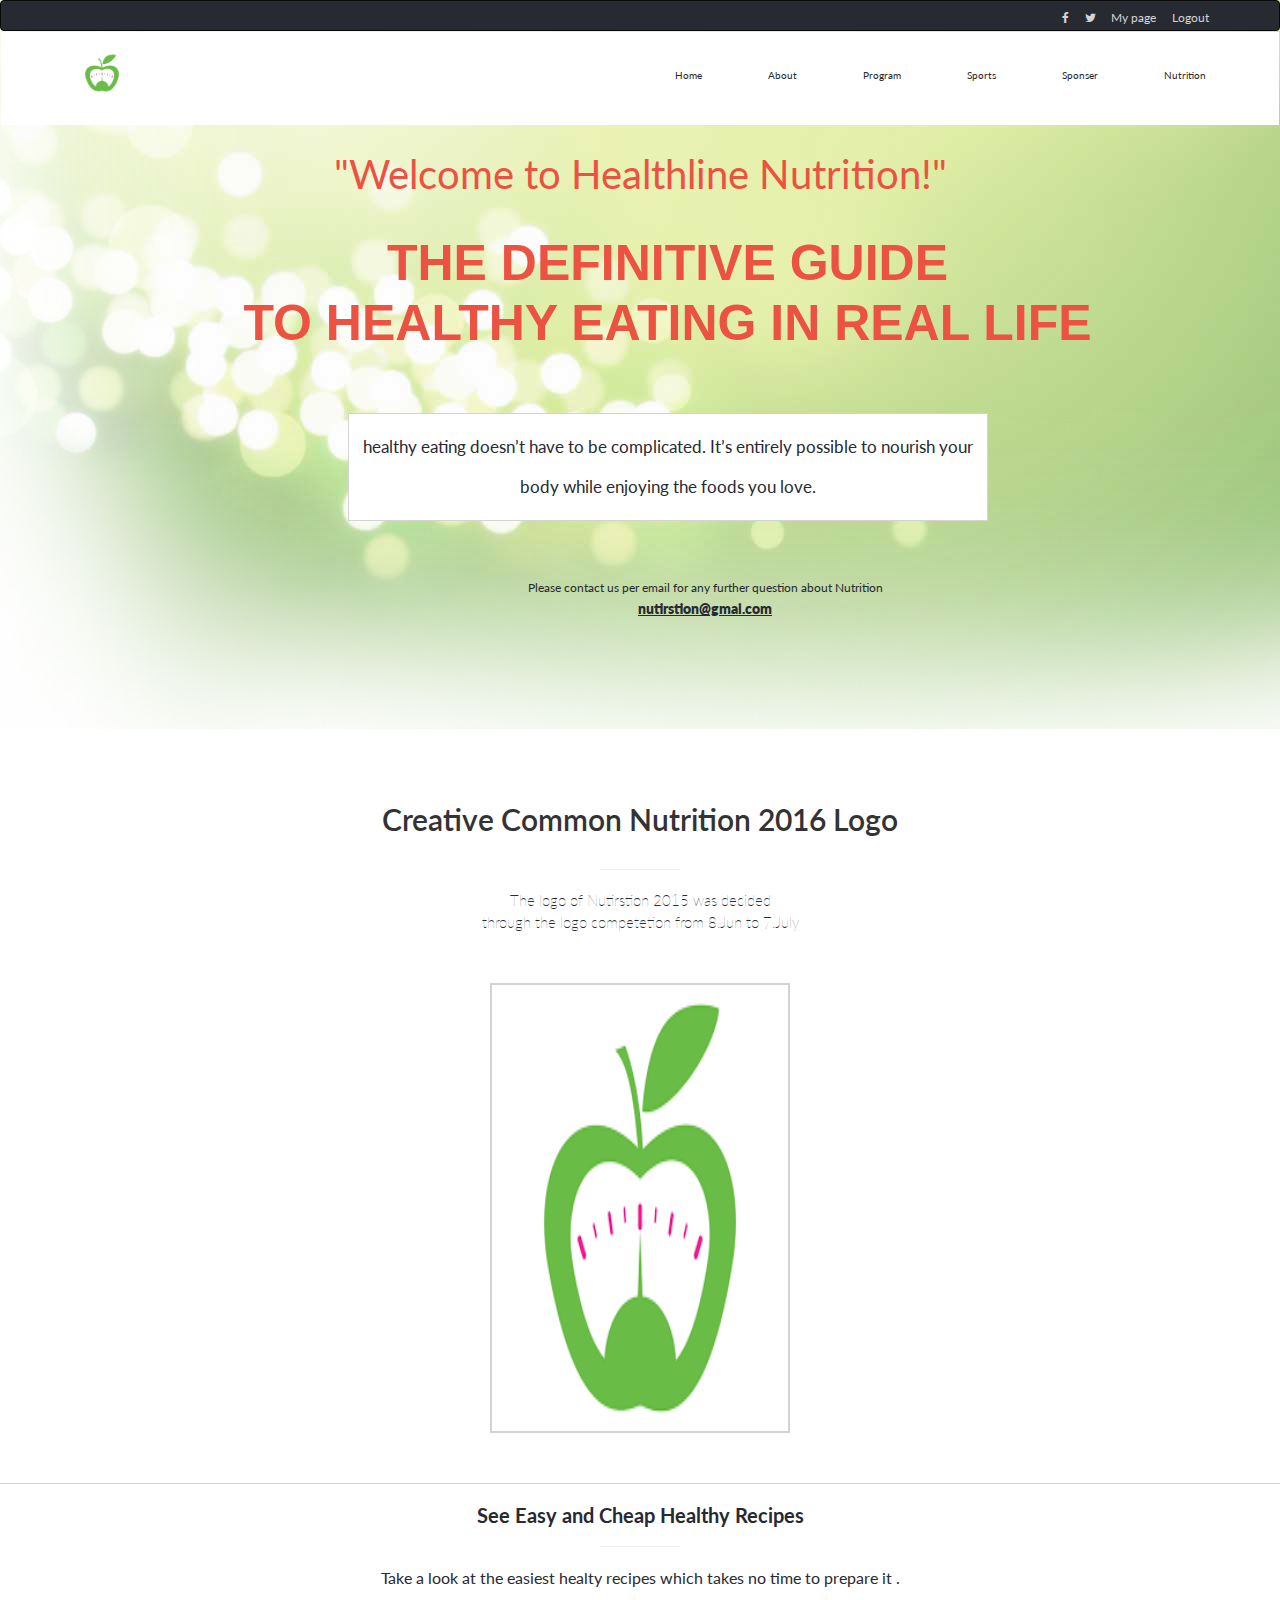
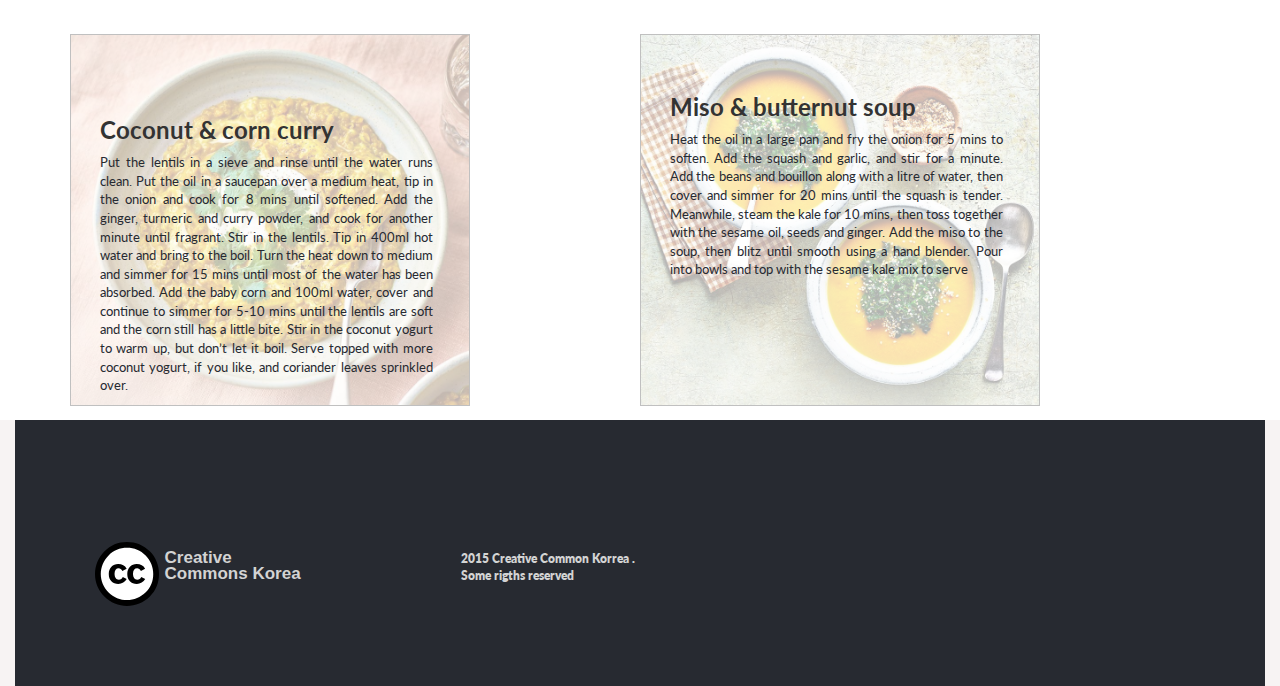
==== commit 837d4f77: "update about desktop" ====
--- a/about.html
+++ b/about.html
@@ -86,7 +86,8 @@
       </div>
       <div class="row">
         <section class="logo">
-          <h2>Creative Common<br />Nutrition 2016 Logo</h2>
+          <h2 class="a">Creative Common<br />Nutrition 2016 Logo</h2>
+          <h2 class="b">Creative Common Nutrition 2016 Logo</h2>
           <hr />
           <p>
             The logo of Nutirstion 2015 was decided <br />
@@ -100,11 +101,16 @@
           <div>
             <h2>See Easy and Cheap Healthy Recipes</h2>
             <hr />
-            <p>
+            <p class="a">
               Take a look at the easiest healty recipes which takes <br />
               no time to prepare it .
             </p>
+            <p class="b">
+              Take a look at the easiest healty recipes which takes
+              no time to prepare it .
+            </p>
           </div>
+          <div class="container">
           <div class="recipes1">
             <div class="recipeImage">
               <img
@@ -153,10 +159,11 @@
               </p>
             </div>
           </div>
+          </div>
         </section>
       </div>
       <div class="row">
-        <section class="partner" id="partner">
+        <section class="partner a" id="partner">
           <h3>Parnter</h3>
           <hr />
           <span class="mozilla"> mozilla </span>
--- a/assets/CSS/about.css
+++ b/assets/CSS/about.css
@@ -157,6 +157,14 @@
   background-color: white;
 }
 
+.logo .b {
+  display: none;
+}
+
+.logo .a {
+  display: block;
+}
+
 .logo h2 {
   padding-top: 5rem;
   font-family: "Lato", sans-serif;
@@ -315,7 +323,7 @@
   margin: 0;
   line-height: 1.6rem;
   text-align: left;
-  font-family: 'COCOGOOSE', sans-serif;
+  font-family: "COCOGOOSE", sans-serif;
   font-weight: 900;
 }
 
@@ -327,15 +335,18 @@
 
 .right-side p {
   display: block;
-  font-family: 'Lato', sans-serif;
+  font-family: "Lato", sans-serif;
   font-size: 1.2rem;
 }
 
+.a {
+  display: block;
+}
+
+.b {
+  display: none;
+}
 @media only screen and (min-width: 768px) {
-  .humgurger {
-    display: none;
-  }
-
   * {
     font-size: 2rem;
     font-family: "COCOGOOSE", sans-serif;
@@ -344,28 +355,32 @@
   .container-fluid {
     background-color: #f7f3f3;
     height: 100%;
+    overflow: hidden;
+  }
+
+  #home {
+    min-height: 20px;
+    overflow: hidden;
   }
 
   .socialMediaIcons {
-    display: block;
+    display: flex;
+    background-color: #272a31;
+    color: #d3d3d3;
+    font-family: "Lato", sans-serif;
+    flex-direction: row-reverse;
+    align-items: center;
   }
 
   .socialMediaIcons .icon-bar {
-    padding: 1rem;
     margin-right: 7rem;
   }
 
   .socialMediaIcons .icon-bar a {
-    color: white;
-    font-family: "COCOGOOSE", cursive;
-    font-family: "Lato", cursive;
+    color: #d3d3d3;
+    font-family: "Lato", sans-serif;
     padding-left: 1rem;
-    font-size: 1.5rem;
-    padding-right: 1.5rem;
-  }
-
-  .navItem li a:visited {
-    color: #ec5242;
+    font-size: 1.2rem;
   }
 
   .socialMediaIcons .icon-bar a:hover {
@@ -384,81 +399,88 @@
   #navbar {
     display: flex;
     justify-content: space-between;
+    margin-top: -20px;
   }
 
   .navbar-brand {
-    display: block;
+    display: flex;
+    min-height: 82px;
+    margin-left: 6rem;
   }
 
   .navbar-brand img {
-    width: 7vw;
-    height: 6vh;
-    margin-right: 53rem;
+    width: 52px;
+    height: 40px;
+    align-self: center;
+  }
+
+  .humgurger {
+    display: none;
   }
 
   .navbar-header {
     float: left;
     background-color: white;
-    margin-top: -2rem;
   }
 
   #navMenu {
     font-size: 1.5rem;
-    font-family: "Lato", cursive;
+    font-family: "Lato", sans-serif;
     display: flex;
     position: relative;
     left: 0;
     padding-top: 0;
     background-color: white;
-    margin-top: -16px;
-  }
-
-  #navMenu.active li {
+    justify-content: end;
+  }
+
+  #navMenu li {
     border: none;
     width: initial;
-    height: 22px;
     margin: 0;
     padding: 0;
   }
 
-  .navItem.active li a:visited {
-    border: 3px solid red;
-    background-color: blue;
-    font-size: larger;
-  }
-
   #navMenu li a {
-    font-family: "COCOGOOSE", sans-serif;
     font-size: 1rem;
+    color: #272a31;
+    font-family: "Lato", sans-serif;
+    padding: 33px;
+    padding-bottom: 0;
   }
 
   #navMenu li a:hover {
-    border: 3px solid red;
-    text-decoration: wavy;
-    font-size: larger;
+    font-size: 1.3rem;
+    color: #ec5242;
+    border: 4px solid #ec5242;
+    background-color: #fff;
+    align-self: center;
   }
 
   .navItem.active {
     width: auto;
   }
 
-  footer p {
-    display: none;
+  .introduction {
+    display: flex;
+    text-align: center;
+    flex-direction: column;
+    justify-content: center;
+    justify-items: center;
+    align-items: center;
+    margin-bottom: 10rem;
   }
 
   .introduction p {
-    margin-left: 5.5rem;
     font-size: 4rem;
     color: #ec5242;
     font-family: "Lato", sans-serif;
-    font-weight: 500;
-    display: none;
   }
 
   .introduction .secondHeader {
     color: #ec5242;
     text-transform: uppercase;
-    font-family: "Cocogoose", "helvetica neue", helvetica, arial, sans-serif;
+    font-family: "Cocogoose", sans-serif;
     font-weight: 800;
     margin-left: 5.5rem;
     line-height: 6rem;
@@ -466,20 +488,97 @@
   }
 
   #second-p {
-    width: 62%;
+    width: 50%;
     max-width: 100%;
-    border: 5px solid white;
+    border: 1px solid #d3d3d3;
     color: #272a31;
-    padding: 1rem;
-    font-family: "Lato", cursive;
+    padding: 1.3rem;
+    font-family: "Lato", sans-serif;
     margin-top: 5rem;
-    font-size: 2.7rem;
+    font-size: 1.7rem;
     line-height: 4rem;
+  }
+
+  .logo .a {
+    display: none;
+  }
+
+  .logo .b {
+    display: block;
+  }
+
+  .logo img {
+    width: 30rem;
+  }
+
+  .container {
+    display: flex;
+    flex-direction: row;
+  }
+
+  .recipes1 {
+    display: flex;
+    width: 50%;
+  }
+
+  .sepia {
+    width: 40rem;
+  }
+
+  .centerd {
+    display: flex;
+    flex-direction: column;
+    transform: translate(9%, 25%);
+    font-family: "Lato", sans-serif;
+    justify-content: center;
+    justify-items: center;
+    width: 26%;
+    text-align: justify;
+    position: absolute;
+  }
+
+ 
+  footer {
+    display: flex;
+    background-color: #272a31;
+    color: #d3d3d3;
+  }
+
+  .left-side {
+    display: block;
+    margin: 8rem;
+  }
+
+  .left-side p {
     display: inline-block;
-    margin-left: 5.5rem;
-  }
-
-  footer {
+    margin: 0;
+    line-height: 1.6rem;
+    text-align: left;
+    font-family: "COCOGOOSE", sans-serif;
+    font-weight: 900;
+  }
+
+  .right-side {
+    display: block;
+    margin: 8rem;
+    font-weight: 800;
+  }
+
+  .right-side p {
+    display: block;
+    font-family: "Lato", sans-serif;
+    font-size: 1.2rem;
+  }
+
+  .right-side :nth-child(2) {
+    font-weight: 200;
+  }
+
+  .a {
     display: none;
   }
-}
+  
+  .b {
+    display: block;
+  }
+}
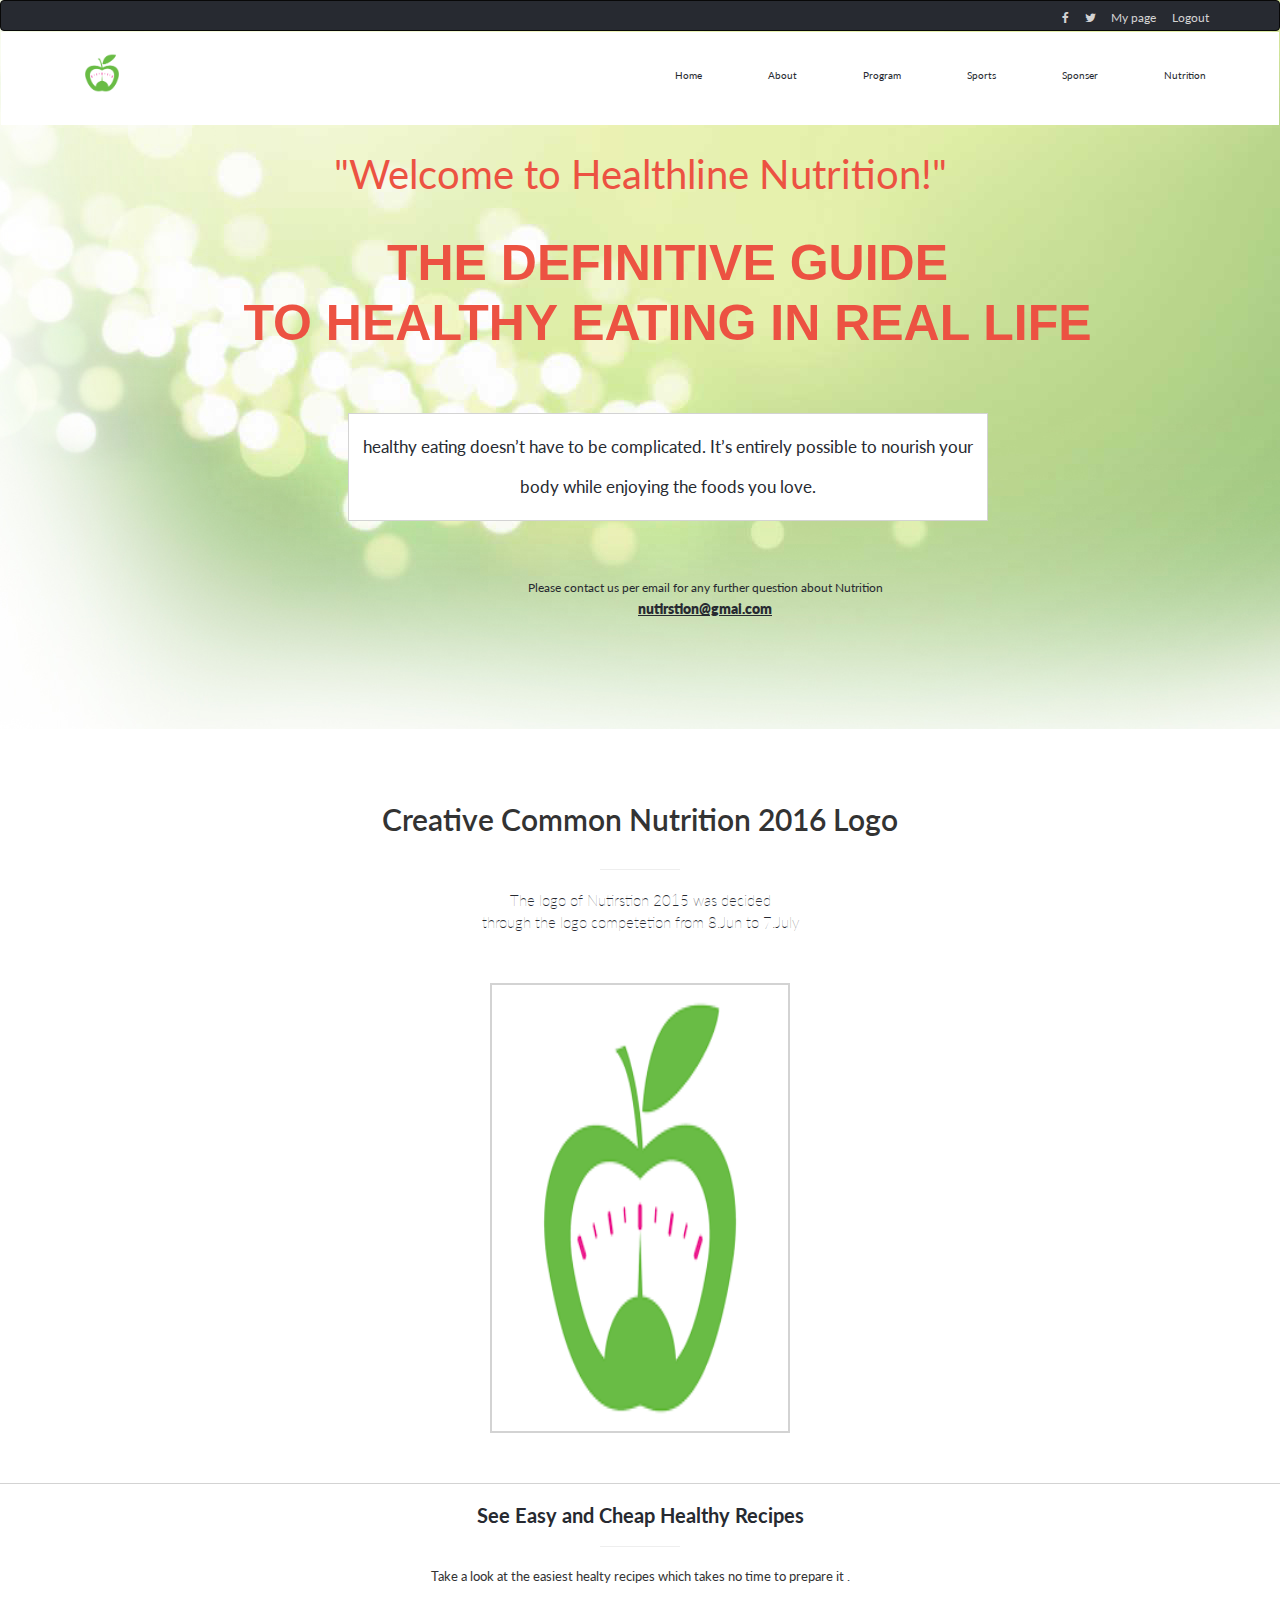
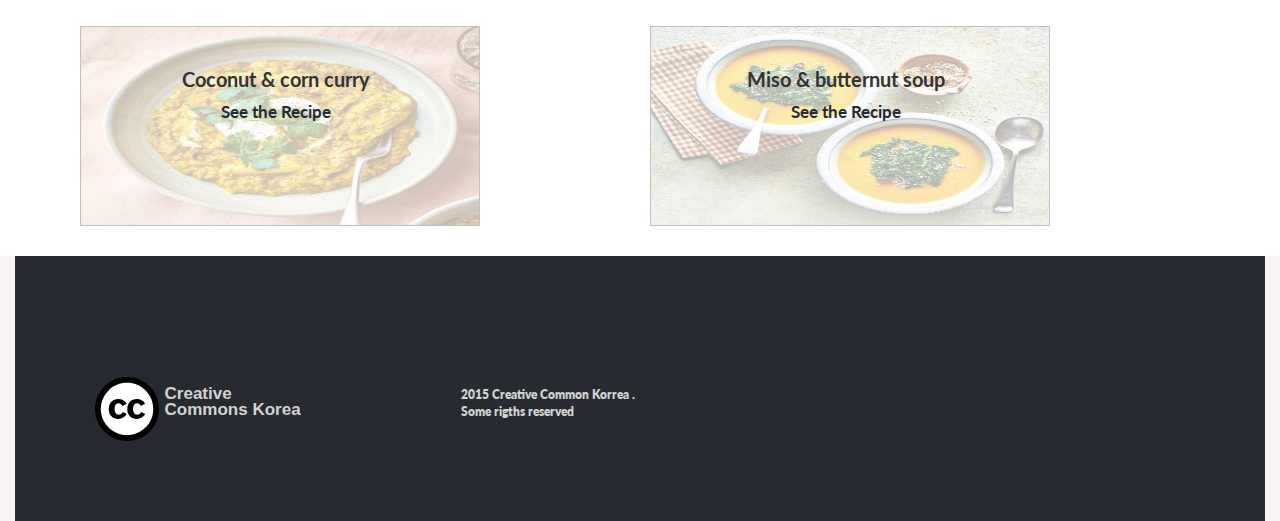
==== commit b80b82a9: "Update about section" ====
--- a/about.html
+++ b/about.html
@@ -122,18 +122,7 @@
             <div class="centerd">
               <h3>Coconut & corn curry</h3>
               <p>
-                Put the lentils in a sieve and rinse until the water runs clean.
-                Put the oil in a saucepan over a medium heat, tip in the onion
-                and cook for 8 mins until softened. Add the ginger, turmeric and
-                curry powder, and cook for another minute until fragrant. Stir
-                in the lentils. Tip in 400ml hot water and bring to the boil.
-                Turn the heat down to medium and simmer for 15 mins until most
-                of the water has been absorbed. Add the baby corn and 100ml
-                water, cover and continue to simmer for 5-10 mins until the
-                lentils are soft and the corn still has a little bite. Stir in
-                the coconut yogurt to warm up, but don’t let it boil. Serve
-                topped with more coconut yogurt, if you like, and coriander
-                leaves sprinkled over.
+                <a href="recipe1.html" target="_blank"> See the Recipe</a>
               </p>
             </div>
           </div>
@@ -148,14 +137,7 @@
             <div class="centerd">
               <h3>Miso & butternut soup</h3>
               <p>
-                Heat the oil in a large pan and fry the onion for 5 mins to
-                soften. Add the squash and garlic, and stir for a minute. Add
-                the beans and bouillon along with a litre of water, then cover
-                and simmer for 20 mins until the squash is tender. Meanwhile,
-                steam the kale for 10 mins, then toss together with the sesame
-                oil, seeds and ginger. Add the miso to the soup, then blitz
-                until smooth using a hand blender. Pour into bowls and top with
-                the sesame kale mix to serve
+                <a href="recipe2.html" target="_blank">See the Recipe</a>
               </p>
             </div>
           </div>
--- a/assets/CSS/about.css
+++ b/assets/CSS/about.css
@@ -157,6 +157,14 @@
   background-color: white;
 }
 
+.a {
+  display: block;
+}
+
+.b {
+  display: none;
+}
+
 .logo .b {
   display: none;
 }
@@ -206,14 +214,21 @@
 }
 
 .healthyRecipes p {
-  color: #272a31;
-  font-family: "Lato", sans-serif;
-  font-size: 1.6rem;
+  font-family: "Lato", sans-serif;
+  font-size: 1.3rem;
+}
+
+.healthyRecipes p a {
+  color: #272a31;
+  font-family: "Lato", sans-serif;
+  font-size: 1.3rem;
 }
 
 .recipes1 {
   margin-top: 2rem;
-  height: 40rem;
+  height: 24rem;
+  margin-bottom: 0;
+  padding: 1rem;
 }
 
 .recipeImage {
@@ -224,19 +239,20 @@
   justify-items: center;
   text-align: center;
   align-items: center;
+  height: 20rem;
 }
 
 .sepia {
-  height: auto;
   opacity: 0.3;
-  width: 70%;
+  width: 25rem;
+  height: 20rem;
   border: 1px solid;
 }
 
 .centerd {
   display: flex;
   flex-direction: column;
-  transform: translate(44%, -105%);
+  transform: translate(48%, -175%);
   font-family: "Lato", sans-serif;
   justify-content: center;
   justify-items: center;
@@ -246,11 +262,28 @@
 
 .centerd h3 {
   font-weight: 700;
-}
-
-.centerd p {
-  font-size: 1.3rem;
-  font-family: "Lato", sans-serif;
+  width: max-content;
+  font-size: 2rem;
+  align-self: center;
+}
+
+.centerd p a {
+  text-decoration: none;
+  font-size: 1.7rem;
+  font-family: "Lato", sans-serif;
+  color: #272a31;
+  align-self: center;
+  font-weight: 700;
+}
+
+.centerd p a:hover {
+  text-decoration: dotted;
+  font-size: 2rem;
+  font-family: "Lato", sans-serif;
+  color: #272a31;
+  align-self: center;
+  font-weight: 700;
+  border: 2px solid #ec5242;
 }
 
 .partner {
@@ -339,13 +372,6 @@
   font-size: 1.2rem;
 }
 
-.a {
-  display: block;
-}
-
-.b {
-  display: none;
-}
 @media only screen and (min-width: 768px) {
   * {
     font-size: 2rem;
@@ -499,8 +525,16 @@
     line-height: 4rem;
   }
 
+  .a {
+    display: none;
+  }
+
   .logo .a {
     display: none;
+  }
+
+  .b {
+    display: block;
   }
 
   .logo .b {
@@ -533,11 +567,10 @@
     justify-content: center;
     justify-items: center;
     width: 26%;
-    text-align: justify;
     position: absolute;
-  }
-
- 
+    align-items: center;
+  }
+
   footer {
     display: flex;
     background-color: #272a31;
@@ -573,12 +606,4 @@
   .right-side :nth-child(2) {
     font-weight: 200;
   }
-
-  .a {
-    display: none;
-  }
-  
-  .b {
-    display: block;
-  }
-}
+}
